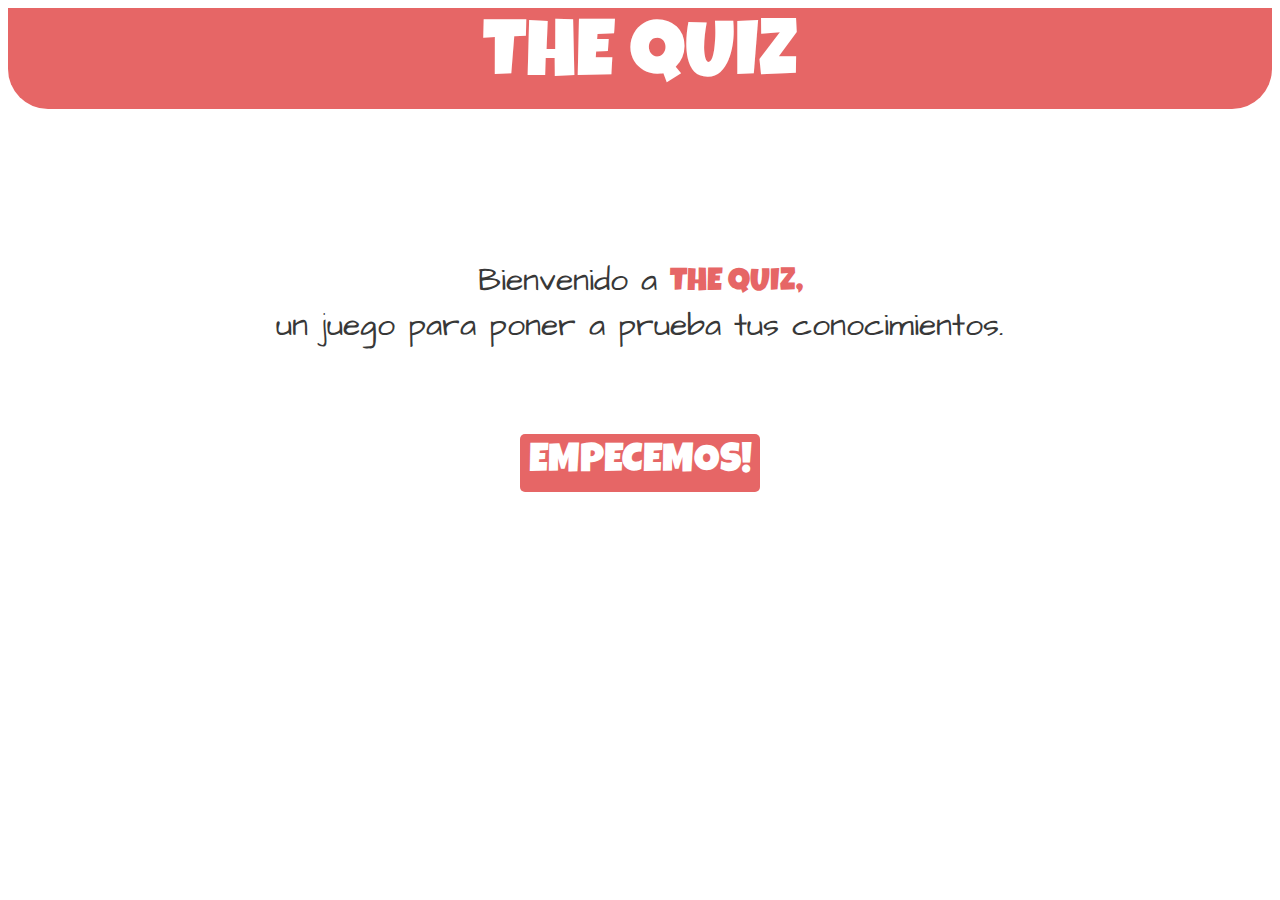
==== index.html @ 75058639 "Primeros razonamientos de contar aciertos" ====
<!DOCTYPE html>
<html lang="es">

<head>
  <!-- Para que se visualicen bien todos los caracteres del idioma -->
  <meta charset="UTF-8" />
  <!-- Para que se adapte a todos los dispositivos -->
  <meta name="viewport" content="width=device-width, initial-scale=1.0" />
  <!-- Ahora cargamos las hojas de estilo necesarias -->
  <link rel="stylesheet" type="text/css" href="css/reset.css" />
  <link rel="stylesheet" type="text/css" href="css/style.css" />
  <link href="https://fonts.googleapis.com/css2?family=Luckiest+Guy&display=swap" rel="stylesheet">
  <link href="https://fonts.googleapis.com/css2?family=Architects+Daughter&display=swap" rel="stylesheet">
  <script src="js/index2.js" defer></script>
  <title>THE QUIZ</title>
</head>

<body>
  <header>
    <a href="index.html" class="special">THE QUIZ</a>
  </header>
  <main>
    <div id="onBoard">

      <p class="message">Bienvenido a <span class="special">THE QUIZ,</span><br> un juego para poner a prueba tus
        conocimientos.</p>
      <a class="button" class="special" href="question.html">EMPECEMOS!</a>
    </div>
  </main>
  <footer>
    <div></div>
  </footer>
</body>

</html>
---- css/style.css ----
/* -------------------ESTILOS GENERALES------------------ */
html{
    background-image:url(../img/2363269.jpg);
    background-size:cover;
    height: 100vh;
}
/* ------------------------HEADER------------------------ */
 header{
    display: flex;
    flex-direction: row;
    justify-content: center;
    align-items: center;
    height: 101px;
    background-color: rgb(230, 102, 102);
    border-radius: 0 0 40px  40px;
    background-image:url(../img/puntos-01-01.png);
    background-repeat: repeat-x;
    background-size: contain;
    background-position: 0em -1em;
 }
 header a.special{
    font-family: 'Luckiest Guy', cursive;  
    color: #fff;
    font-size: 5em;
    text-decoration: none;
}
/* -----------------------MAIN onBoard----------------------- */
main div#onBoard{
    display: flex;
    flex-direction: column;
    align-items: center;
    justify-content: center;
    font-family: 'Architects Daughter', cursive;
    font-size:2em;
    padding: 12vh 10vw;
}
main p.message{
    background-color: rgb(255,255,255, 0.85);
    padding: 1%;
    border-radius: 10px;
    color: rgb(56, 56, 56);
    width: 70vw;
    text-align:center;
}
main a.button{
    font-family: 'Luckiest Guy', cursive;
    text-decoration: none;
    color: #fff;
    font-size: 1.25em;
    margin: 5vh 10vw;
    background-color:  rgb(230, 102, 102);
    padding: 1%;
    border-radius: 5px;
}
main a:hover{
    background-color: #fff;
    color: rgb(230, 102, 102);
}
main div p span.special{
    font-size: 1em;
    font-family: 'Luckiest Guy', cursive;
    color: rgb(230, 102, 102);
}
/* ----------------------MAIN game------------------ */
main{
    display: flex;
    flex-direction: column;
    align-items: center;
    justify-content: center;
}
main div#game{
    display: flex;
    flex-direction: column;
    /* align-items: center; */
    justify-content: center;
    font-family: 'Architects Daughter', cursive;
    font-size:2em;
    width: 50%;
    text-align: center;
    padding: 1%;
    margin: 12vh 10vw;
    background-color: rgb(255,255,255, 0.85);
    border-radius: 10px;
    color: rgb(56, 56, 56);
}
main p.question{
    padding: 2%;
}
main a.answer{
    padding: 1%;
    text-align: left;
    text-decoration:none;
    color: rgb(56, 56, 56);
}
main a.answer:hover{
    background-color: rgb(230, 102, 102, 0.5);
    color: #fff;
    border-radius: 10px;
}
main a.answer:active{
    background-color: rgb(230, 102, 102);
}
main img{
    width: 45%;
    /* height: 30vh; */
    margin: 20px 0px;
    border-radius: 10px;
}
/* ----------------------MAIN results------------------ */
main div#punctuation{
    display: flex;
    flex-direction: column;
    align-items: center;
    justify-content: center;
    font-family: 'Architects Daughter', cursive;
    font-size:1em;
    padding-top: 5vh;
}

/* -------------------------FOOTER--------------------------- */
footer div{
  /* background-color: rgb(230, 102, 102); */
  width: 100vw;
  height: 101px;
  background-image: url(../img/pato.png);
  background-size: 90px;
  /* animation-name: nadar;
  animation-duration: 1s;
  animation-iteration-count: infinite; */
}
/* @keyframes nadar{
    0%{ margin-left: 0px;}
    50%{margin-left: 100px;}
    100%{margin-left: 0px;}
    0%{ margin-left: 0px;}
} */
footer{
   position: absolute;
   bottom:0px; 
}
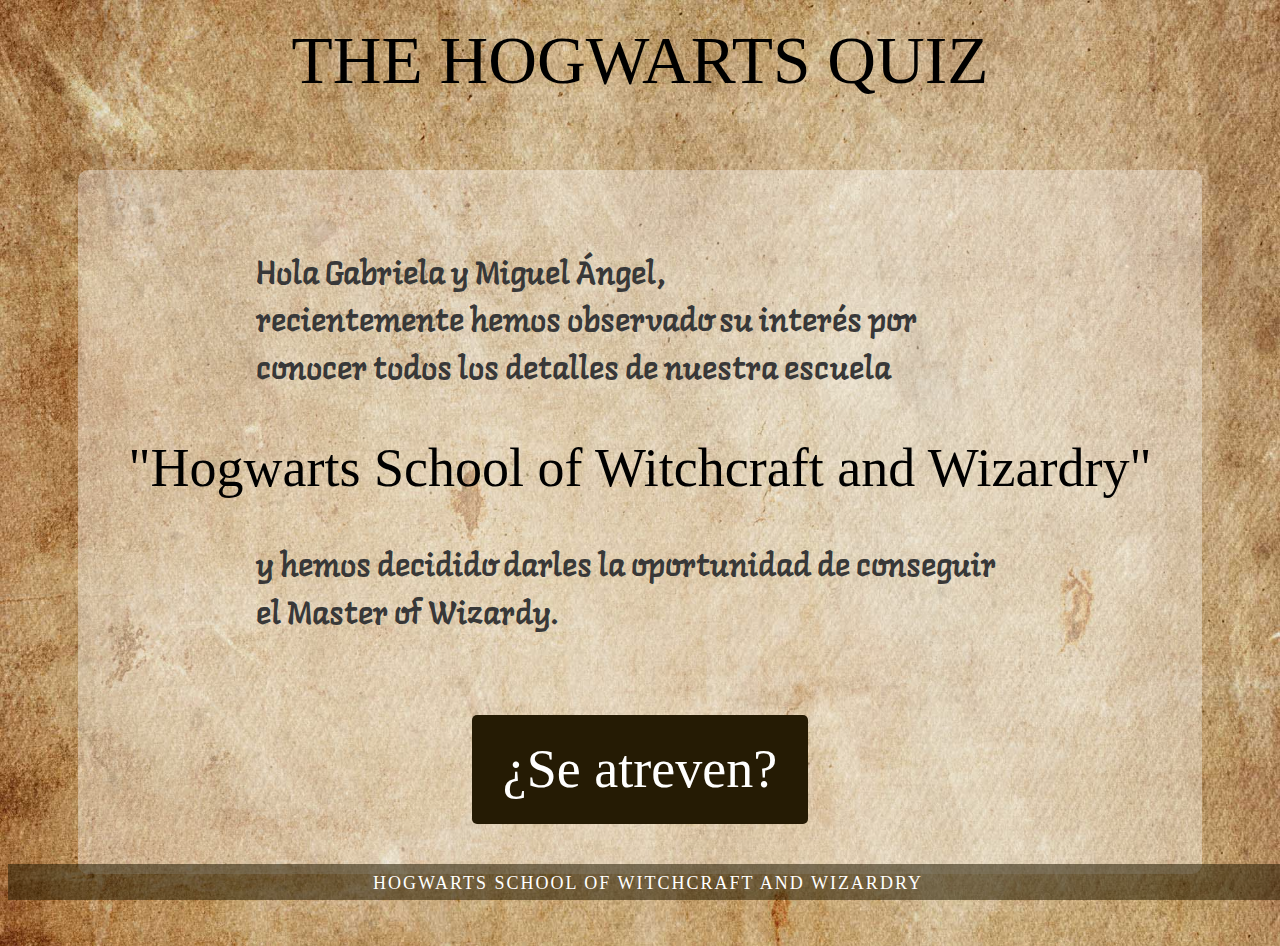
==== commit 65810b93: "Questions have been changed to Hogwarts themed" ====
--- a/index.html
+++ b/index.html
@@ -1,35 +1,44 @@
 <!DOCTYPE html>
 <html lang="es">
+  <head>
+    <!-- Para que se visualicen bien todos los caracteres del idioma -->
+    <meta charset="UTF-8" />
+    <!-- Para que se adapte a todos los dispositivos -->
+    <meta name="viewport" content="width=device-width, initial-scale=1.0" />
+    <!-- Ahora cargamos las hojas de estilo necesarias -->
+    <link rel="stylesheet" type="text/css" href="css/reset.css" />
+    <link rel="stylesheet" type="text/css" href="css/style.css" />
+    <link
+      href="https://fonts.googleapis.com/css2?family=Luckiest+Guy&display=swap"
+      rel="stylesheet"
+    />
+    <link
+      href="https://fonts.googleapis.com/css2?family=Architects+Daughter&display=swap"
+      rel="stylesheet"
+    />
+    <link href="https://fonts.googleapis.com/css2?family=Langar&display=swap" rel="stylesheet">
+    <link rel="preconnect" href="https://fonts.gstatic.com">
+    <script src="js/index.js" defer></script>
+    <title>THE HOGWARTS QUIZ</title>
+  </head>
 
-<head>
-  <!-- Para que se visualicen bien todos los caracteres del idioma -->
-  <meta charset="UTF-8" />
-  <!-- Para que se adapte a todos los dispositivos -->
-  <meta name="viewport" content="width=device-width, initial-scale=1.0" />
-  <!-- Ahora cargamos las hojas de estilo necesarias -->
-  <link rel="stylesheet" type="text/css" href="css/reset.css" />
-  <link rel="stylesheet" type="text/css" href="css/style.css" />
-  <link href="https://fonts.googleapis.com/css2?family=Luckiest+Guy&display=swap" rel="stylesheet">
-  <link href="https://fonts.googleapis.com/css2?family=Architects+Daughter&display=swap" rel="stylesheet">
-  <script src="js/index2.js" defer></script>
-  <title>THE QUIZ</title>
-</head>
-
-<body>
-  <header>
-    <a href="index.html" class="special">THE QUIZ</a>
-  </header>
-  <main>
-    <div id="onBoard">
-
-      <p class="message">Bienvenido a <span class="special">THE QUIZ,</span><br> un juego para poner a prueba tus
-        conocimientos.</p>
-      <a class="button" class="special" href="question.html">EMPECEMOS!</a>
-    </div>
-  </main>
-  <footer>
-    <div></div>
-  </footer>
-</body>
-
-</html>+  <body>
+    <header>
+      <a href="index.html" class="special">THE HOGWARTS QUIZ</a>
+    </header>
+    <main>
+      <div id="onBoard">
+        <p class="message">
+          Hola Gabriela y Miguel Ángel,<br>
+          recientemente hemos observado su interés por conocer todos los detalles de nuestra escuela </p>
+        <p class="hogwarts">"Hogwarts School of Witchcraft and Wizardry"</p>
+        <p class="message">  y hemos decidido darles la oportunidad de conseguir el Master of Wizardy.
+        </p>
+        <a class="button special" href="question.html">¿Se atreven?</a>
+      </div>
+    </main>
+    <footer>
+      <div>HOGWARTS SCHOOL OF WITCHCRAFT AND WIZARDRY</div>
+    </footer>
+  </body>
+</html>
--- a/css/style.css
+++ b/css/style.css
@@ -1,140 +1,274 @@
-/* -------------------ESTILOS GENERALES------------------ */
-html{
-    background-image:url(../img/2363269.jpg);
-    background-size:cover;
-    height: 100vh;
-}
-/* ------------------------HEADER------------------------ */
- header{
-    display: flex;
-    flex-direction: row;
-    justify-content: center;
-    align-items: center;
-    height: 101px;
-    background-color: rgb(230, 102, 102);
-    border-radius: 0 0 40px  40px;
-    background-image:url(../img/puntos-01-01.png);
-    background-repeat: repeat-x;
-    background-size: contain;
-    background-position: 0em -1em;
- }
- header a.special{
-    font-family: 'Luckiest Guy', cursive;  
-    color: #fff;
-    font-size: 5em;
-    text-decoration: none;
-}
+@font-face{
+  font-family: 'Harryp';
+  src: url('../quiz/fonts/HARRYP.TTF');
+  font-weight: normal;
+  font-style: normal;
+}
+
+/* --------------------------ESTILOS GENERALES------------------------- */
+html {
+  background-image: url(/img/fondo.jpg);
+  background-size: cover;
+  height: 100vh;
+  color: white;
+}
+
+/* ----------------------------HEADER---------------------------------- */
+header {
+  text-align: center;
+  height: 10vh;
+}
+header a.special {
+  font-family: 'Harryp';
+  color: #000;
+  font-size: 7.5vh;
+  text-decoration: none;
+  position: relative;
+  top: 14px;
+}
+.special{
+  font-family: 'Harryp';
+  color: #000;
+}
+.hogwarts{
+  font-family: 'Harryp';
+  color: #000;
+  font-size: 6vh;
+  text-align: center;
+  margin: 10px 0;
+  line-height: 1.25em;
+}
+
 /* -----------------------MAIN onBoard----------------------- */
-main div#onBoard{
-    display: flex;
-    flex-direction: column;
-    align-items: center;
-    justify-content: center;
-    font-family: 'Architects Daughter', cursive;
-    font-size:2em;
-    padding: 12vh 10vw;
-}
-main p.message{
-    background-color: rgb(255,255,255, 0.85);
-    padding: 1%;
-    border-radius: 10px;
-    color: rgb(56, 56, 56);
-    width: 70vw;
-    text-align:center;
-}
-main a.button{
-    font-family: 'Luckiest Guy', cursive;
-    text-decoration: none;
-    color: #fff;
-    font-size: 1.25em;
-    margin: 5vh 10vw;
-    background-color:  rgb(230, 102, 102);
-    padding: 1%;
-    border-radius: 5px;
-}
-main a:hover{
-    background-color: #fff;
-    color: rgb(230, 102, 102);
-}
-main div p span.special{
-    font-size: 1em;
-    font-family: 'Luckiest Guy', cursive;
-    color: rgb(230, 102, 102);
+main div#onBoard {
+  display: flex;
+  flex-direction: column;
+  align-items: center;
+  font-family: 'Langar', cursive;
+  margin: 8vh 3vw;
+  /* padding: 10vh 8vw; */
+  background-color: rgb(255, 255, 255, 0.35);
+  font-size: 3.5vh;
+  border-radius: 10px;
+  padding: 4%;
+  line-height: 1.5em;
+}
+main p.message {
+  color: rgb(56, 56, 56);
+}
+main a.button {
+  text-decoration: none;
+  color: #fff;
+  margin: 5vh 10vw 0 10vw;
+  background-color: rgb(37, 27, 4);
+  padding: 3%;
+  border-radius: 5px;
+  font-size: 6vh;
+}
+main a:hover {
+  background-color: #fff;
+  color: rgb(37, 27, 4);
+}
+main div p span.special {
+  font-family: 'Langar', cursive;
+  color: rgb(37, 27, 4);
+  font-size: 1em;
 }
 /* ----------------------MAIN game------------------ */
-main{
-    display: flex;
-    flex-direction: column;
-    align-items: center;
-    justify-content: center;
-}
-main div#game{
-    display: flex;
-    flex-direction: column;
-    /* align-items: center; */
-    justify-content: center;
-    font-family: 'Architects Daughter', cursive;
-    font-size:2em;
-    width: 50%;
-    text-align: center;
-    padding: 1%;
-    margin: 12vh 10vw;
-    background-color: rgb(255,255,255, 0.85);
-    border-radius: 10px;
-    color: rgb(56, 56, 56);
-}
-main p.question{
-    padding: 2%;
-}
-main a.answer{
-    padding: 1%;
-    text-align: left;
-    text-decoration:none;
-    color: rgb(56, 56, 56);
-}
-main a.answer:hover{
-    background-color: rgb(230, 102, 102, 0.5);
-    color: #fff;
-    border-radius: 10px;
-}
-main a.answer:active{
-    background-color: rgb(230, 102, 102);
-}
-main img{
-    width: 45%;
-    /* height: 30vh; */
-    margin: 20px 0px;
-    border-radius: 10px;
+main {
+  display: flex;
+  flex-direction: column;
+  align-items: center;
+  justify-content: center;
+}
+main div#game {
+  display: flex;
+  flex-direction: column;
+  justify-content: center;
+  font-family: 'Langar', cursive;
+  font-size: 3.5vh;
+  width: 90vw;
+  text-align: left;
+  padding: 2%;
+  margin: 9vh 0 2vh 0;
+  background-color: rgb(255, 255, 255, 0.35);
+  border-radius: 10px;
+  color: rgb(56, 56, 56);
+}
+main p.question {
+  padding: 1%;
+  margin-bottom: 2%;
+  line-height: 1.25em;
+}
+main a.answer {
+  padding: 2%;
+  text-align: left;
+  text-decoration: none;
+  color: rgb(56, 56, 56);
+  line-height: 1.25em;
+}
+main a.answer:hover {
+  background-color: rgb(37, 27, 4, 0.5);
+  color: #fff;
+  border-radius: 10px;
+}
+main a.answer:active {
+  background-color: rgb(37, 27, 4);
+}
+main img {
+  margin: 20px auto;
+  border-radius: 10px;
+}
+img.photo{
+  height:auto;
+  width:90vw;
 }
 /* ----------------------MAIN results------------------ */
-main div#punctuation{
-    display: flex;
-    flex-direction: column;
-    align-items: center;
-    justify-content: center;
-    font-family: 'Architects Daughter', cursive;
-    font-size:1em;
-    padding-top: 5vh;
-}
-
-/* -------------------------FOOTER--------------------------- */
-footer div{
-  /* background-color: rgb(230, 102, 102); */
+main div#punctuation {
+  display: flex;
+  flex-direction: column;
+  align-items: center;
+  justify-content: center;
+  font-family: 'Langar', cursive;
+  font-size: 3.5vh;
+  padding-top: 5vh;
+  line-height: 1.25em;
+  border-radius: 10px;
+  padding: 4%;
+}
+.results{
+  font-family: 'Harryp';
+  color: #000;
+  font-size:1.5em;
+  margin-top: 4vh;
+}
+text{
+  padding: 3%;
+}
+/*-------------------------FOOTER--------------------------- */
+footer {
   width: 100vw;
-  height: 101px;
-  background-image: url(../img/pato.png);
-  background-size: 90px;
-  /* animation-name: nadar;
-  animation-duration: 1s;
-  animation-iteration-count: infinite; */
-}
-/* @keyframes nadar{
-    0%{ margin-left: 0px;}
-    50%{margin-left: 100px;}
-    100%{margin-left: 0px;}
-    0%{ margin-left: 0px;}
-} */
-footer{
-   position: absolute;
-   bottom:0px; 
-}+  height: 4vh;
+  background-color: rgb(37, 27, 4, 0.55);
+  position: absolute;
+  bottom: 0px;
+}
+footer div {
+  font-family: 'Harryp';
+  letter-spacing: 2px;
+  /* font-family: 'Langar', cursive; */
+  margin: 1vh;
+  font-size: 2vh;
+  text-align: center;
+}
+
+/* --------------------------------------------------------------------
+---------------------------------MINI----------------------------------
+----------------------------------------------------------------------- */
+@media (max-width: 300px) {
+  header a.special {
+    font-size: 7vh;
+    top: 20px;
+  }
+  main img {
+    width: 90%;
+    height: auto;
+  }
+}
+/* --------------------------------------------------------------------
+-------------------------------PHONES----------------------------------
+----------------------------------------------------------------------- */
+@media (max-width: 600px) {
+  main img {
+    width: 90%;
+    height: auto;
+  }
+}
+/* --------------------------------------------------------------------
+--------------------------TABLETS PORTRAIT-----------------------------
+----------------------------------------------------------------------- */
+@media (min-width: 600px) and (max-width: 900px) {
+  header {
+    background-size: 15vw;
+  }
+  main p.message {
+    width: 75vw;
+  }
+  main div#game {
+    width: 75vw;
+  }
+  main img {
+    width: 90%;
+  }
+}
+/* --------------------------------------------------------------------
+--------------------------TABLETS LANDSCAPE----------------------------
+----------------------------------------------------------------------- */
+@media (min-width: 900px) and (max-width: 1200px) {
+  header {
+    background-size: 12vw;
+  }
+  main p.message {
+    width: 60vw;
+  }
+  main div#game {
+    width: 60vw;
+  }
+  main img {
+    width: 65%;
+  }
+}
+/* --------------------------------------------------------------------
+--------------------------------LAPTOP---------------------------------
+----------------------------------------------------------------------- */
+@media (min-width: 1200px) and (max-width: 1600px) {
+  header {
+    background-size: 10vw;
+  }
+  main p.message {
+    width: 60vw;
+  }
+  main div#game {
+    width: 60vw;
+  }
+  main img {
+    width: 70%;
+  }
+}
+/* --------------------------------------------------------------------
+------------------------------BIG-LAPTOP-------------------------------
+----------------------------------------------------------------------- */
+@media (min-width: 1200px) and (max-width: 1590px) {
+  header {
+    background-size: 10vw;
+  }
+  main p.message {
+    width: 60vw;
+  }
+  main div#game {
+    width: 60vw;
+  }
+  main img {
+    width: 70%;
+  }
+}
+/* --------------------------------------------------------------------
+-------------------------------DESKTOP---------------------------------
+----------------------------------------------------------------------- */
+@media (min-width: 1590px) and (max-width: 4000px) {
+  header {
+    background-size: 7.5vw;
+  }
+  header a.special {
+    top: 10px;
+  }
+  main p.message {
+    width: 50vw;
+  }
+  main div#game {
+    width: 50vw;
+  }
+  main img {
+    width: 55vh;
+  }
+}
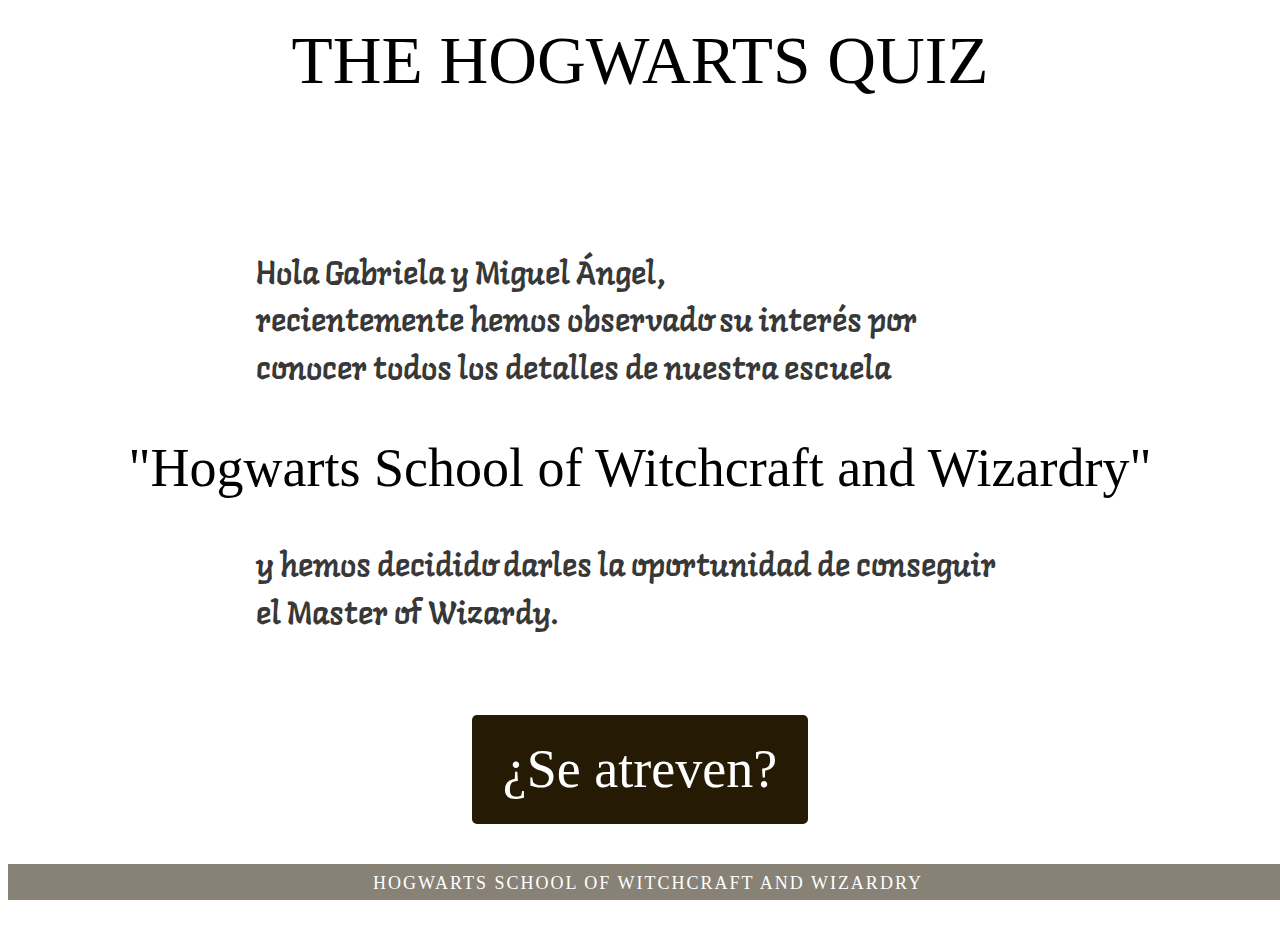
==== commit 4a5db4d8: "Fixing errors #3" ====
--- a/index.html
+++ b/index.html
@@ -7,7 +7,7 @@
     <meta name="viewport" content="width=device-width, initial-scale=1.0" />
     <!-- Ahora cargamos las hojas de estilo necesarias -->
     <link rel="stylesheet" type="text/css" href="css/reset.css" />
-    <link rel="stylesheet" type="text/css" href="css/style.css" />
+    <link rel="stylesheet" type="text/css" href="style.css" />
     <link
       href="https://fonts.googleapis.com/css2?family=Luckiest+Guy&display=swap"
       rel="stylesheet"
--- a/style.css
+++ b/style.css
@@ -0,0 +1,275 @@
+@font-face {
+  font-family: "Harryp";
+  font-size: 20px;
+  src: url("../quiz_hogwarts/fonts/HARRYP.TTF");
+  font-weight: normal;
+  font-style: normal;
+}
+
+/* --------------------------ESTILOS GENERALES------------------------- */
+html {
+  background-image: url(../quiz_hogwarts/img/fondo.jpg);
+  background-size: cover;
+  height: 100vh;
+  color: white;
+}
+
+/* ----------------------------HEADER---------------------------------- */
+header {
+  text-align: center;
+  height: 10vh;
+}
+header a.special {
+  font-family: "Harryp";
+  color: #000;
+  font-size: 7.5vh;
+  text-decoration: none;
+  position: relative;
+  top: 14px;
+}
+.special {
+  font-family: "Harryp";
+  color: #000;
+}
+.hogwarts {
+  font-family: "Harryp";
+  color: #000;
+  font-size: 6vh;
+  text-align: center;
+  margin: 10px 0;
+  line-height: 1.25em;
+}
+
+/* -----------------------MAIN onBoard----------------------- */
+main div#onBoard {
+  display: flex;
+  flex-direction: column;
+  align-items: center;
+  font-family: "Langar", cursive;
+  margin: 8vh 3vw;
+  /* padding: 10vh 8vw; */
+  background-color: rgb(255, 255, 255, 0.35);
+  font-size: 3.5vh;
+  border-radius: 10px;
+  padding: 4%;
+  line-height: 1.5em;
+}
+main p.message {
+  color: rgb(56, 56, 56);
+}
+main a.button {
+  text-decoration: none;
+  color: #fff;
+  margin: 5vh 10vw 0 10vw;
+  background-color: rgb(37, 27, 4);
+  padding: 3%;
+  border-radius: 5px;
+  font-size: 6vh;
+}
+main a:hover {
+  background-color: #fff;
+  color: rgb(37, 27, 4);
+}
+main div p span.special {
+  font-family: "Langar", cursive;
+  color: rgb(37, 27, 4);
+  font-size: 1em;
+}
+/* ----------------------MAIN game------------------ */
+main {
+  display: flex;
+  flex-direction: column;
+  align-items: center;
+  justify-content: center;
+}
+main div#game {
+  display: flex;
+  flex-direction: column;
+  justify-content: center;
+  font-family: "Langar", cursive;
+  font-size: 3.5vh;
+  width: 90vw;
+  text-align: left;
+  padding: 2%;
+  margin: 9vh 0 2vh 0;
+  background-color: rgb(255, 255, 255, 0.35);
+  border-radius: 10px;
+  color: rgb(56, 56, 56);
+}
+main p.question {
+  padding: 1%;
+  margin-bottom: 2%;
+  line-height: 1.25em;
+}
+main a.answer {
+  padding: 2%;
+  text-align: left;
+  text-decoration: none;
+  color: rgb(56, 56, 56);
+  line-height: 1.25em;
+}
+main a.answer:hover {
+  background-color: rgb(37, 27, 4, 0.5);
+  color: #fff;
+  border-radius: 10px;
+}
+main a.answer:active {
+  background-color: rgb(37, 27, 4);
+}
+main img {
+  margin: 20px auto;
+  border-radius: 10px;
+}
+img.photo {
+  height: auto;
+  width: 90vw;
+}
+/* ----------------------MAIN results------------------ */
+main div#punctuation {
+  display: flex;
+  flex-direction: column;
+  align-items: center;
+  justify-content: center;
+  font-family: "Langar", cursive;
+  font-size: 3.5vh;
+  padding-top: 5vh;
+  line-height: 1.25em;
+  border-radius: 10px;
+  padding: 4%;
+}
+.results {
+  font-family: "Harryp";
+  color: #000;
+  font-size: 1.5em;
+  margin-top: 4vh;
+}
+text {
+  padding: 3%;
+}
+/*-------------------------FOOTER--------------------------- */
+footer {
+  width: 100vw;
+  height: 4vh;
+  background-color: rgb(37, 27, 4, 0.55);
+  position: absolute;
+  bottom: 0px;
+}
+footer div {
+  font-family: "Harryp";
+  letter-spacing: 2px;
+  /* font-family: 'Langar', cursive; */
+  margin: 1vh;
+  font-size: 2vh;
+  text-align: center;
+}
+
+/* --------------------------------------------------------------------
+---------------------------------MINI----------------------------------
+----------------------------------------------------------------------- */
+@media (max-width: 300px) {
+  header a.special {
+    font-size: 7vh;
+    top: 20px;
+  }
+  main img {
+    width: 90%;
+    height: auto;
+  }
+}
+/* --------------------------------------------------------------------
+-------------------------------PHONES----------------------------------
+----------------------------------------------------------------------- */
+@media (max-width: 600px) {
+  main img {
+    width: 90%;
+    height: auto;
+  }
+}
+/* --------------------------------------------------------------------
+--------------------------TABLETS PORTRAIT-----------------------------
+----------------------------------------------------------------------- */
+@media (min-width: 600px) and (max-width: 900px) {
+  header {
+    background-size: 15vw;
+  }
+  main p.message {
+    width: 75vw;
+  }
+  main div#game {
+    width: 75vw;
+  }
+  main img {
+    width: 90%;
+  }
+}
+/* --------------------------------------------------------------------
+--------------------------TABLETS LANDSCAPE----------------------------
+----------------------------------------------------------------------- */
+@media (min-width: 900px) and (max-width: 1200px) {
+  header {
+    background-size: 12vw;
+  }
+  main p.message {
+    width: 60vw;
+  }
+  main div#game {
+    width: 60vw;
+  }
+  main img {
+    width: 65%;
+  }
+}
+/* --------------------------------------------------------------------
+--------------------------------LAPTOP---------------------------------
+----------------------------------------------------------------------- */
+@media (min-width: 1200px) and (max-width: 1600px) {
+  header {
+    background-size: 10vw;
+  }
+  main p.message {
+    width: 60vw;
+  }
+  main div#game {
+    width: 60vw;
+  }
+  main img {
+    width: 70%;
+  }
+}
+/* --------------------------------------------------------------------
+------------------------------BIG-LAPTOP-------------------------------
+----------------------------------------------------------------------- */
+@media (min-width: 1200px) and (max-width: 1590px) {
+  header {
+    background-size: 10vw;
+  }
+  main p.message {
+    width: 60vw;
+  }
+  main div#game {
+    width: 60vw;
+  }
+  main img {
+    width: 70%;
+  }
+}
+/* --------------------------------------------------------------------
+-------------------------------DESKTOP---------------------------------
+----------------------------------------------------------------------- */
+@media (min-width: 1590px) and (max-width: 4000px) {
+  header {
+    background-size: 7.5vw;
+  }
+  header a.special {
+    top: 10px;
+  }
+  main p.message {
+    width: 50vw;
+  }
+  main div#game {
+    width: 50vw;
+  }
+  main img {
+    width: 55vh;
+  }
+}
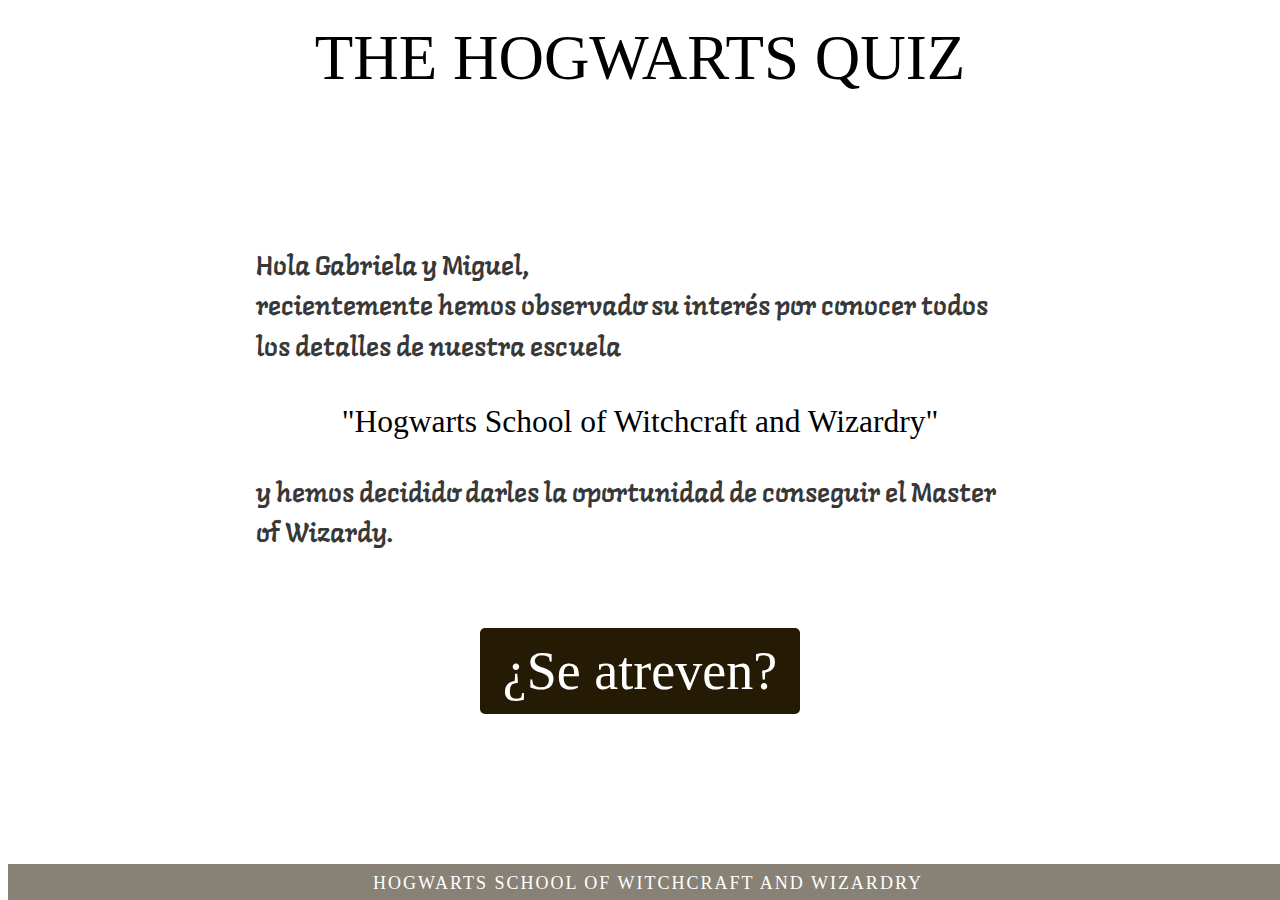
==== commit f5b641ab: "Fixing errors #14" ====
--- a/index.html
+++ b/index.html
@@ -29,7 +29,7 @@
     <main>
       <div id="onBoard">
         <p class="message">
-          Hola Gabriela y Miguel Ángel,<br>
+          Hola Gabriela y Miguel,<br>
           recientemente hemos observado su interés por conocer todos los detalles de nuestra escuela </p>
         <p class="hogwarts">"Hogwarts School of Witchcraft and Wizardry"</p>
         <p class="message">  y hemos decidido darles la oportunidad de conseguir el Master of Wizardy.
--- a/style.css
+++ b/style.css
@@ -1,14 +1,15 @@
 @font-face {
   font-family: "Harryp";
-  font-size: 20px;
-  src: url("../quiz_hogwarts/fonts/HARRYP.TTF");
+  font-size: 16px;
+  src: url("/quiz_hogwarts/fonts/HARRYP.TTF");
+  /* src: url("/fonts/HARRYP.TTF"); */
   font-weight: normal;
   font-style: normal;
 }
 
 /* --------------------------ESTILOS GENERALES------------------------- */
 html {
-  background-image: url(../quiz_hogwarts/img/fondo.jpg);
+  background-image: url(/quiz_hogwarts/img/fondo.jpg);
   background-size: cover;
   height: 100vh;
   color: white;
@@ -22,7 +23,7 @@
 header a.special {
   font-family: "Harryp";
   color: #000;
-  font-size: 7.5vh;
+  font-size: 7vh;
   text-decoration: none;
   position: relative;
   top: 14px;
@@ -34,10 +35,10 @@
 .hogwarts {
   font-family: "Harryp";
   color: #000;
-  font-size: 6vh;
+  font-size: 3.5vh;
   text-align: center;
   margin: 10px 0;
-  line-height: 1.25em;
+  line-height: 1em;
 }
 
 /* -----------------------MAIN onBoard----------------------- */
@@ -49,7 +50,7 @@
   margin: 8vh 3vw;
   /* padding: 10vh 8vw; */
   background-color: rgb(255, 255, 255, 0.35);
-  font-size: 3.5vh;
+  font-size: 3vh;
   border-radius: 10px;
   padding: 4%;
   line-height: 1.5em;
@@ -87,7 +88,7 @@
   flex-direction: column;
   justify-content: center;
   font-family: "Langar", cursive;
-  font-size: 3.5vh;
+  font-size: 3vh;
   width: 90vw;
   text-align: left;
   padding: 2%;
@@ -102,7 +103,7 @@
   line-height: 1.25em;
 }
 main a.answer {
-  padding: 2%;
+  padding: 1%;
   text-align: left;
   text-decoration: none;
   color: rgb(56, 56, 56);
@@ -121,8 +122,8 @@
   border-radius: 10px;
 }
 img.photo {
+  width: 80%;
   height: auto;
-  width: 90vw;
 }
 /* ----------------------MAIN results------------------ */
 main div#punctuation {
@@ -131,7 +132,7 @@
   align-items: center;
   justify-content: center;
   font-family: "Langar", cursive;
-  font-size: 3.5vh;
+  font-size: 3vh;
   padding-top: 5vh;
   line-height: 1.25em;
   border-radius: 10px;
@@ -157,7 +158,6 @@
 footer div {
   font-family: "Harryp";
   letter-spacing: 2px;
-  /* font-family: 'Langar', cursive; */
   margin: 1vh;
   font-size: 2vh;
   text-align: center;
